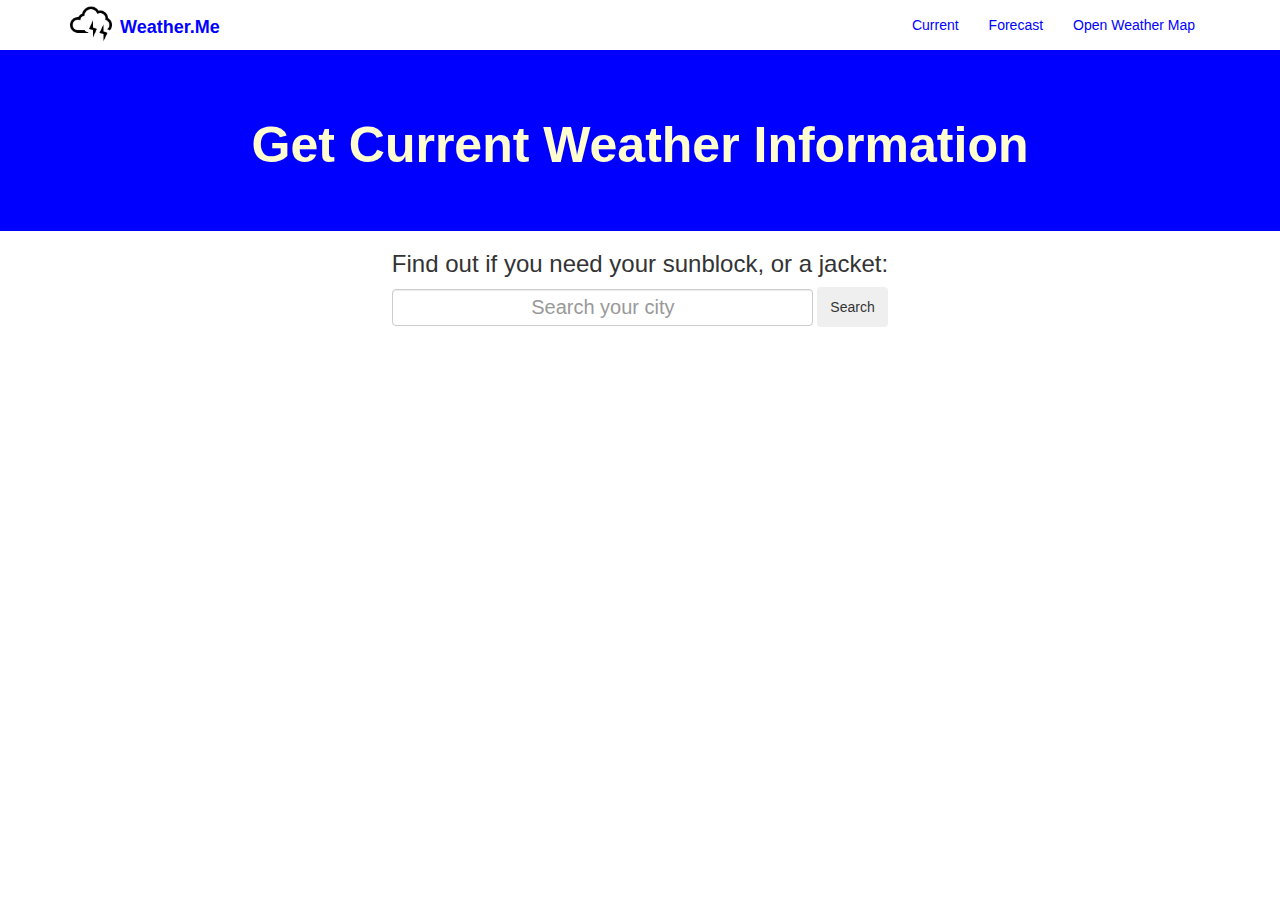
==== current.html @ 79bd7738 "Initial Commit; added static HTML pages" ====
<!DOCTYPE html> 
<html>
    <head>
        <meta charset="UTF-8">
        <title>WeatherApp</title>

        <!-- Latest compiled and minified CSS -->
        <link rel="stylesheet" href="style.css">
        <link rel="stylesheet" href="https://maxcdn.bootstrapcdn.com/bootstrap/3.4.0/css/bootstrap.min.css">
    </head>
    <body>
        <nav class="navbar navbar-default" id="nav_bar">
            <div class="container">
                <div class="navbar-header">
                    <a href="index.html" class="navbar-brand navbar-link weather">
                        <img src="logo.png" class= "img-responsive" id="logo" alt=""><strong>Weather.Me</strong>
                    </a>
                    <button class="navbar-toggle collapsed" data-toggle="collapse" data-target="navcol">
                        <span class="sr-only">Toggle Navigation</span>
                        <span class="icon-bar"></span>
                        <span class="icon-bar"></span>
                        <span class="icon-bar"></span>
                    </button>
                </div>
                <div class="collapse navbar-collapse" id="navcol">
                    <ul class="nav navbar-nav navbar-right" id="nav_list">
                        <li><a href="current.html">Current</a></li>
                        <li><a href="forecast.html">Forecast</a></li>
                        <li><a href="https://www.openweathermap.org/" target="_blank">Open Weather Map</a></li>
                    </ul>
                </div>
            </div>

        </nav>

        <div class="jumbotron" style="margin-bottom: 0px; background-color: blue; color: #fffdd0">
            <h2 class ="text-center" style="font-size:50px; font-weight:600;">Get Current Weather Information</h2>
        </div>

        <div class="container">
            <div class="row">
                <div class="col-md-12">
                    <h3 class="text-center texr-primary">Find out if you need your sunblock, or a jacket:</h3>
                </div>
                <div class="row form-group form-inline" id="city">
                    <input type="text" name="city" id="city" class="form-control" placeholder="Search your city">
                    <button id="submittedCity" class="btn btn-primary-search">Search</button>
                </div>
            </div>

        </div>


        <!-- jQuery library -->
        <script src="https://ajax.googleapis.com/ajax/libs/jquery/3.4.1/jquery.min.js"></script>


        <script src="https://stackpath.bootstrapcdn.com/bootstrap/4.3.1/js/bootstrap.min.js" integrity="sha384-JjSmVgyd0p3pXB1rRibZUAYoIIy6OrQ6VrjIEaFf/nJGzIxFDsf4x0xIM+B07jRM" crossorigin="anonymous"></script>
    </body>
</html>
---- style.css ----
body{
    font-family: 'Tangerine',serif;
    background-color: white;
    font-size: 20px;
    margin: 0;
    padding: 0; 
}

#nav_bar{
    /*This doesnt allow us to add something with no space in between the nav
    bar and our body*/
    margin-bottom: 0px;
    padding: 0;
    background-color: white; 
    border: none;  
}
/*color and stuff for our 'Weather app' in our nav bar */
.weather{
    color: blue !important;
    font-size: 25px;
    font-weight: 600;
}
/*Accesses the child element (li) and the child of the child (a) */
#nav_list > li > a{
    color: blue !important;
    font-weight: 500;
}

#logo{
    max-height: 42px;
    margin-right: 8px;
    display: inline-block;
    margin-top: -15px;
}

#headRow{
    background: url(bg.jpg) no-repeat;
    background-size: cover;
    width: 100%;
    height: 450px;
    margin-top: 0px;
}

#HeaderText{
    color:white;
    padding-top: 30px;
    font-size: 42px;
}
#HeaderText2{
    color: white;
    padding-top: 20px;
    padding-bottom: 30px;
}

ul#list_item{
    color: white;
    font-size: 30px;
    text-align: center;
}

#city{
    width: 60%;
    margin: auto;
    text-align: center;
}

input[type="text"]
{
    height: 40%;
    font-size: 20px;
}

#submittedCity{
    height: 40px;
}
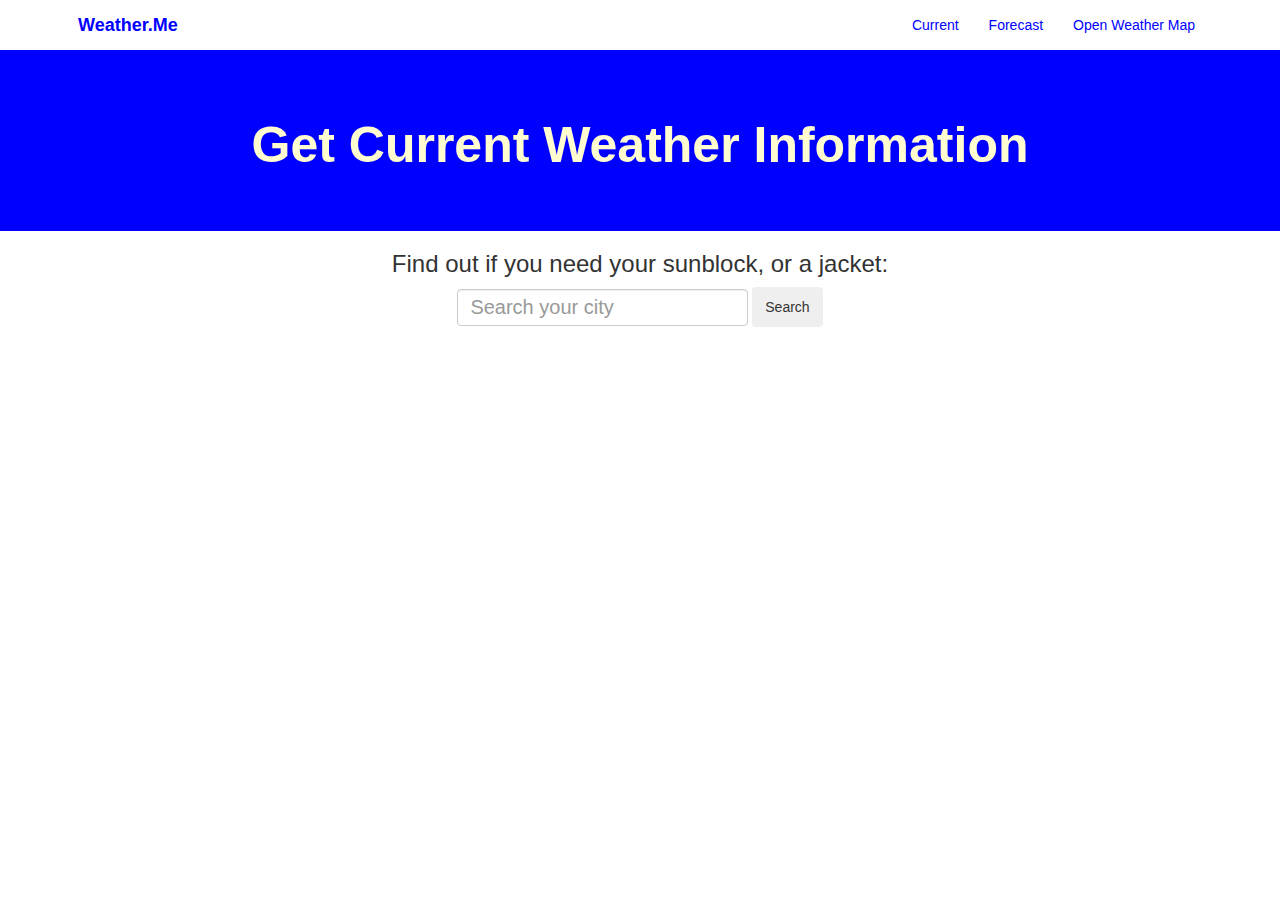
==== commit 342b4297: "updated pages to no longer be static" ====
--- a/current.html
+++ b/current.html
@@ -2,10 +2,11 @@
 <html>
     <head>
         <meta charset="UTF-8">
-        <title>WeatherApp</title>
+        <title>Weather.Me</title>
 
         <!-- Latest compiled and minified CSS -->
         <link rel="stylesheet" href="style.css">
+        <link href="https://fonts.googleapis.com/css?family=Comfortaa&display=swap" rel="stylesheet"> 
         <link rel="stylesheet" href="https://maxcdn.bootstrapcdn.com/bootstrap/3.4.0/css/bootstrap.min.css">
     </head>
     <body>
@@ -41,13 +42,15 @@
             <div class="row">
                 <div class="col-md-12">
                     <h3 class="text-center texr-primary">Find out if you need your sunblock, or a jacket:</h3>
+                    <span id="error" class='text-center'></span>
                 </div>
                 <div class="row form-group form-inline" id="city">
-                    <input type="text" name="city" id="city" class="form-control" placeholder="Search your city">
+                    <input type="text" name="city" id="cityInput" class="form-control" placeholder="Search your city" >
                     <button id="submittedCity" class="btn btn-primary-search">Search</button>
                 </div>
+                
             </div>
-
+            <div id="showWeather"></div>
         </div>
 
 
@@ -56,5 +59,7 @@
 
 
         <script src="https://stackpath.bootstrapcdn.com/bootstrap/4.3.1/js/bootstrap.min.js" integrity="sha384-JjSmVgyd0p3pXB1rRibZUAYoIIy6OrQ6VrjIEaFf/nJGzIxFDsf4x0xIM+B07jRM" crossorigin="anonymous"></script>
+        <script src='text/javascript' src ='config.js'></script>
+        <script src="weather.js"></script>
     </body>
 </html>--- a/style.css
+++ b/style.css
@@ -1,5 +1,5 @@
 body{
-    font-family: 'Tangerine',serif;
+    font-family: 'Comfortaa', cursive;
     background-color: white;
     font-size: 20px;
     margin: 0;
@@ -72,4 +72,11 @@
 
 #submittedCity{
     height: 40px;
+}
+#error-city
+{
+    width: 50%;
+    margin: auto;
+    text-align: center;
+    margin-bottom: 10px;
 }